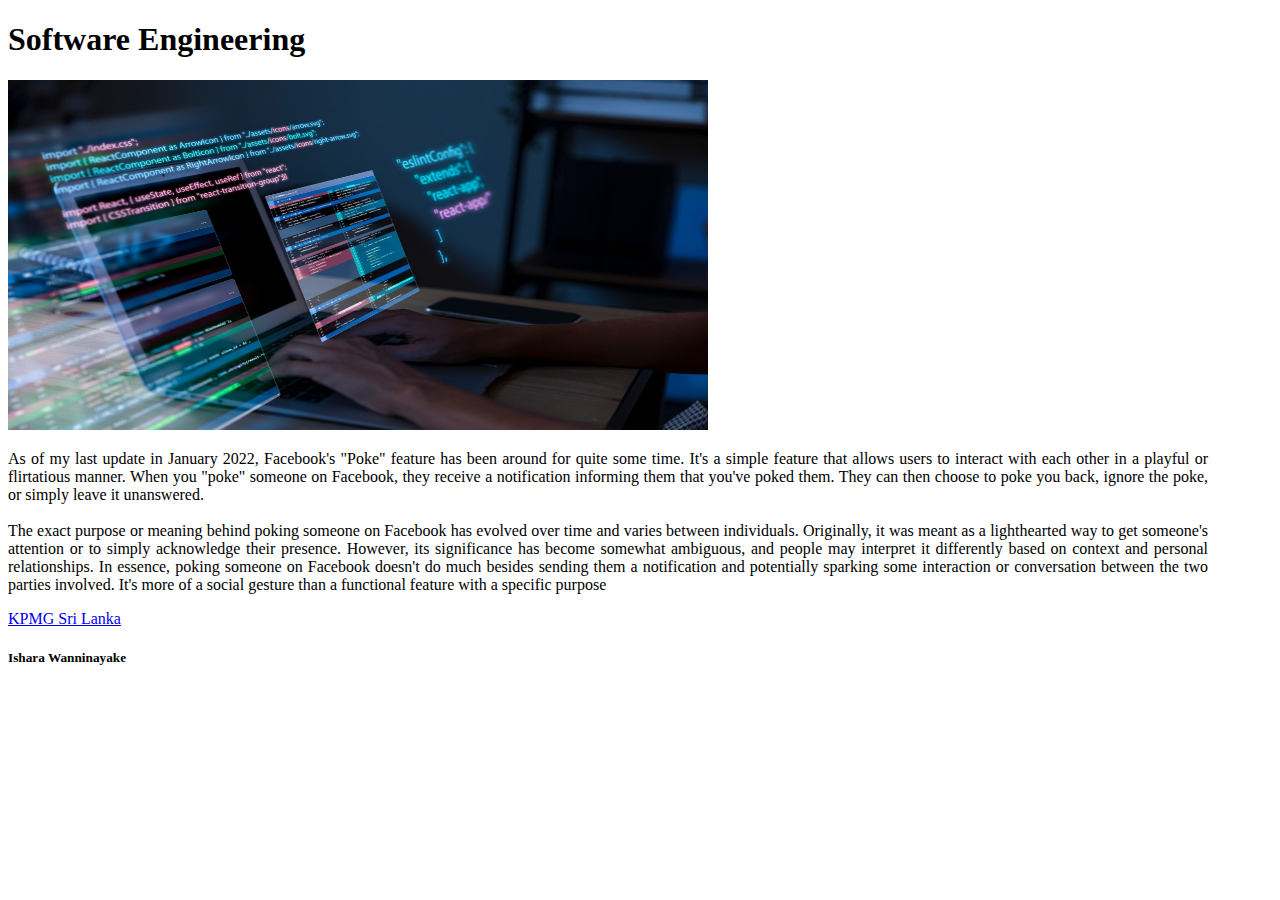
==== index.html @ fc03ec03 "insert the image and update" ====
<!DOCTYPE html>
<html lang="en-US">
<head>
    <meta charset="UTF-8">
    <meta name="viewport" content="width=device-width, initial-scale=1.0">
    <title>Document</title>
</head>
<body>
    <h1>Software Engineering</h1>

    <img src="img.jpg" alt="W3Schools.com" width="700" height="350">

    <p style="text-align: justify;
    width: 1200px; ">As of my last update in January 2022, Facebook's "Poke" feature has been around for quite some time.
         It's a simple feature that allows users to interact with each other in a playful or flirtatious manner. 
         When you "poke" someone on Facebook, they receive a notification informing them that you've poked them. 
         They can then choose to poke you back, ignore the poke, or simply leave it unanswered.<br><br>

        The exact purpose or meaning behind poking someone on Facebook has evolved over time and varies between individuals. 
        Originally, it was meant as a lighthearted way to get someone's attention or to simply acknowledge their presence. However,
         its significance has become somewhat ambiguous, and people may interpret it differently based on context and personal relationships.
        
        In essence, poking someone on Facebook doesn't do much besides sending them a notification and potentially sparking some interaction or
        conversation between the two parties involved. It's more of a social gesture than a functional feature with a specific purpose</p>



        <a href="https://kpmg.com/lk/en/home.html"> KPMG Sri Lanka</a>


        <h5>Ishara Wanninayake</h5>
    
</body>
</html>
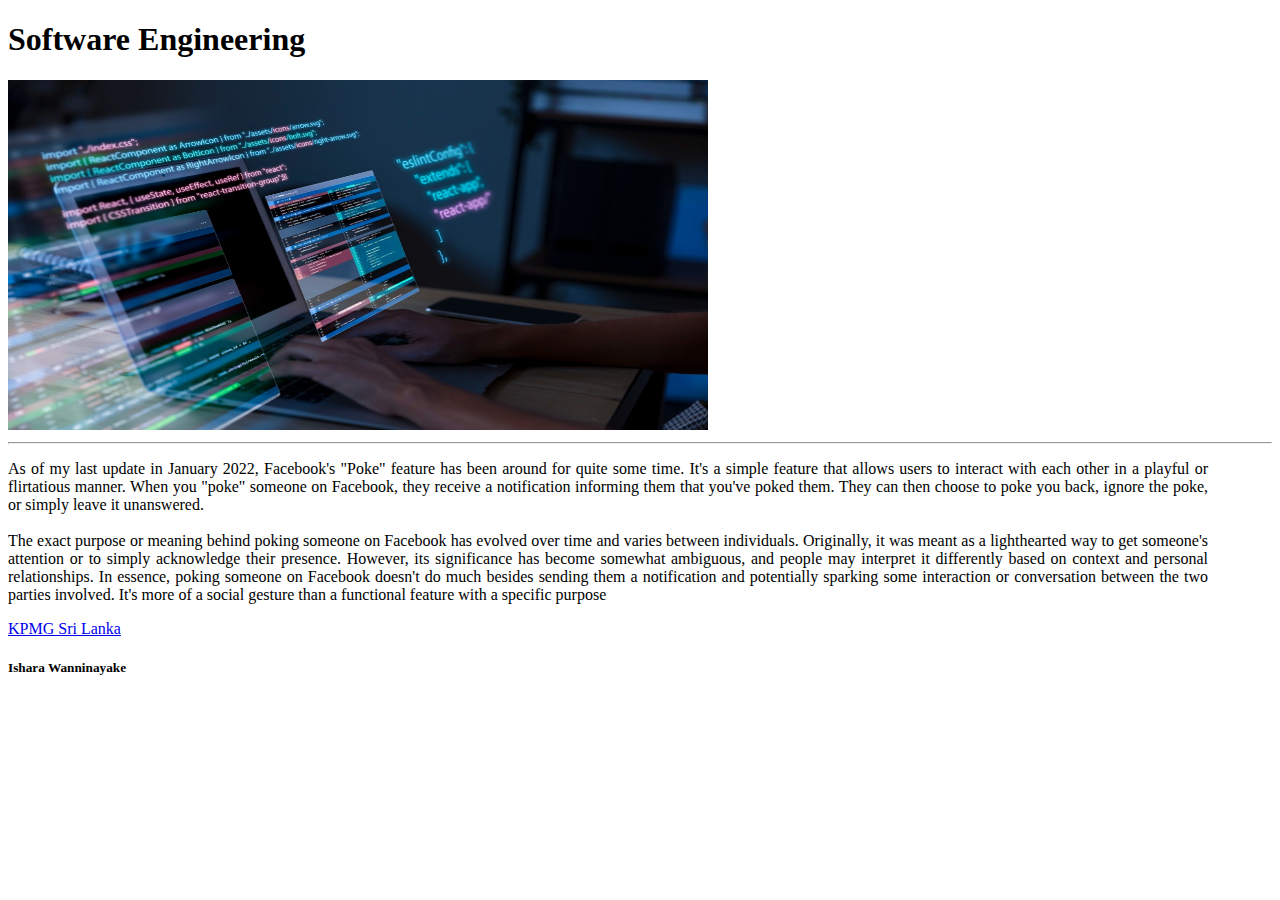
==== commit dcee5ebf: "adding a horizontal line after the image" ====
--- a/index.html
+++ b/index.html
@@ -10,7 +10,9 @@
 
     <img src="img.jpg" alt="W3Schools.com" width="700" height="350">
 
-    <p style="text-align: justify;
+    <hr>
+
+    <p title="Ishara Wanninayake" style="text-align: justify;
     width: 1200px; ">As of my last update in January 2022, Facebook's "Poke" feature has been around for quite some time.
          It's a simple feature that allows users to interact with each other in a playful or flirtatious manner. 
          When you "poke" someone on Facebook, they receive a notification informing them that you've poked them. 
@@ -28,7 +30,7 @@
         <a href="https://kpmg.com/lk/en/home.html"> KPMG Sri Lanka</a>
 
 
-        <h5>Ishara Wanninayake</h5>
+        <h5  >Ishara Wanninayake</h5>
     
 </body>
 </html>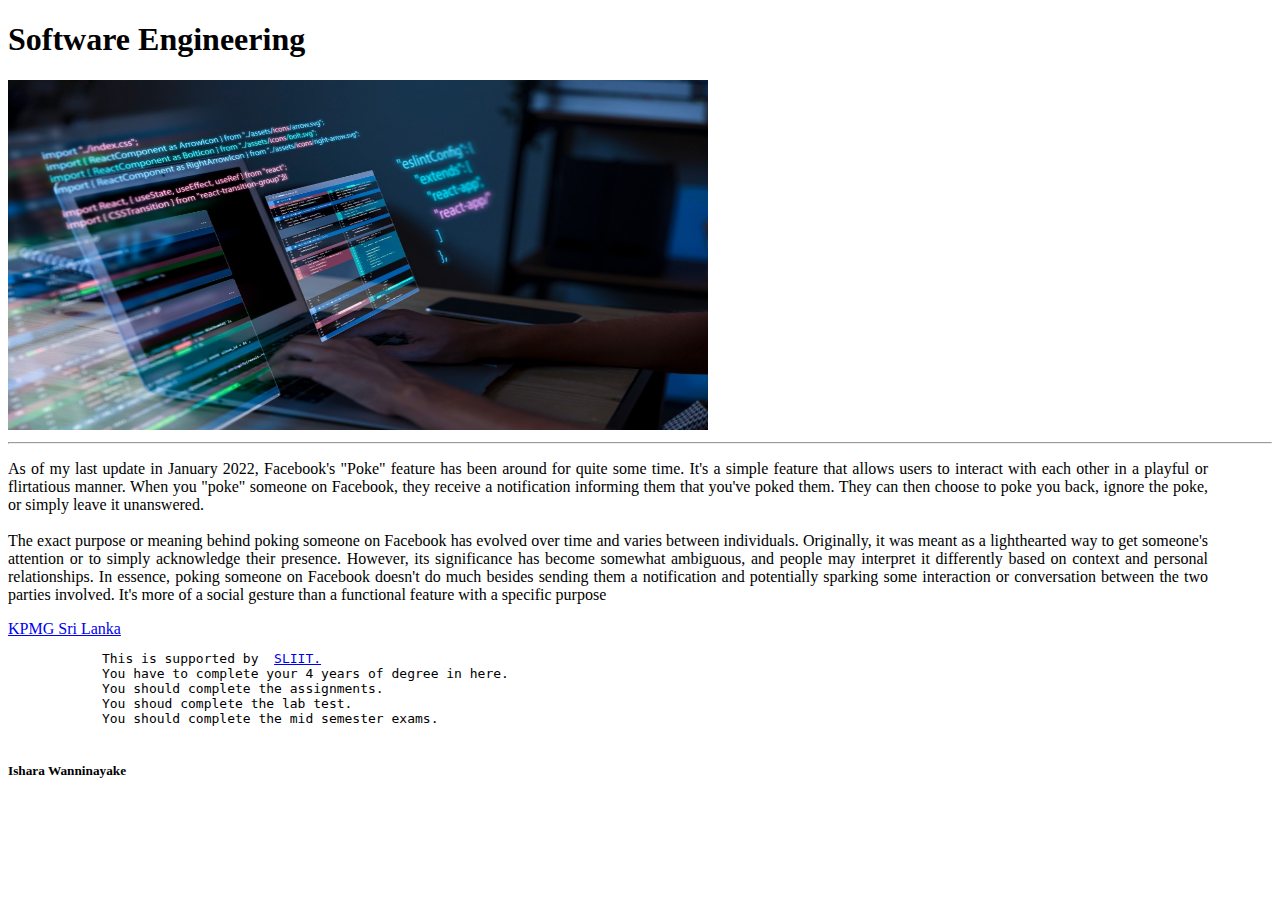
==== commit 8389900b: "leaning about the PRE tag in HTML" ====
--- a/index.html
+++ b/index.html
@@ -29,6 +29,14 @@
 
         <a href="https://kpmg.com/lk/en/home.html"> KPMG Sri Lanka</a>
 
+        <pre>
+            This is supported by  <a href="https://www.sliit.lk/about/campuses-centers/sliit-academy/">SLIIT.</a>
+            You have to complete your 4 years of degree in here.
+            You should complete the assignments.
+            You shoud complete the lab test.
+            You should complete the mid semester exams.
+        </pre>
+
 
         <h5  >Ishara Wanninayake</h5>
     
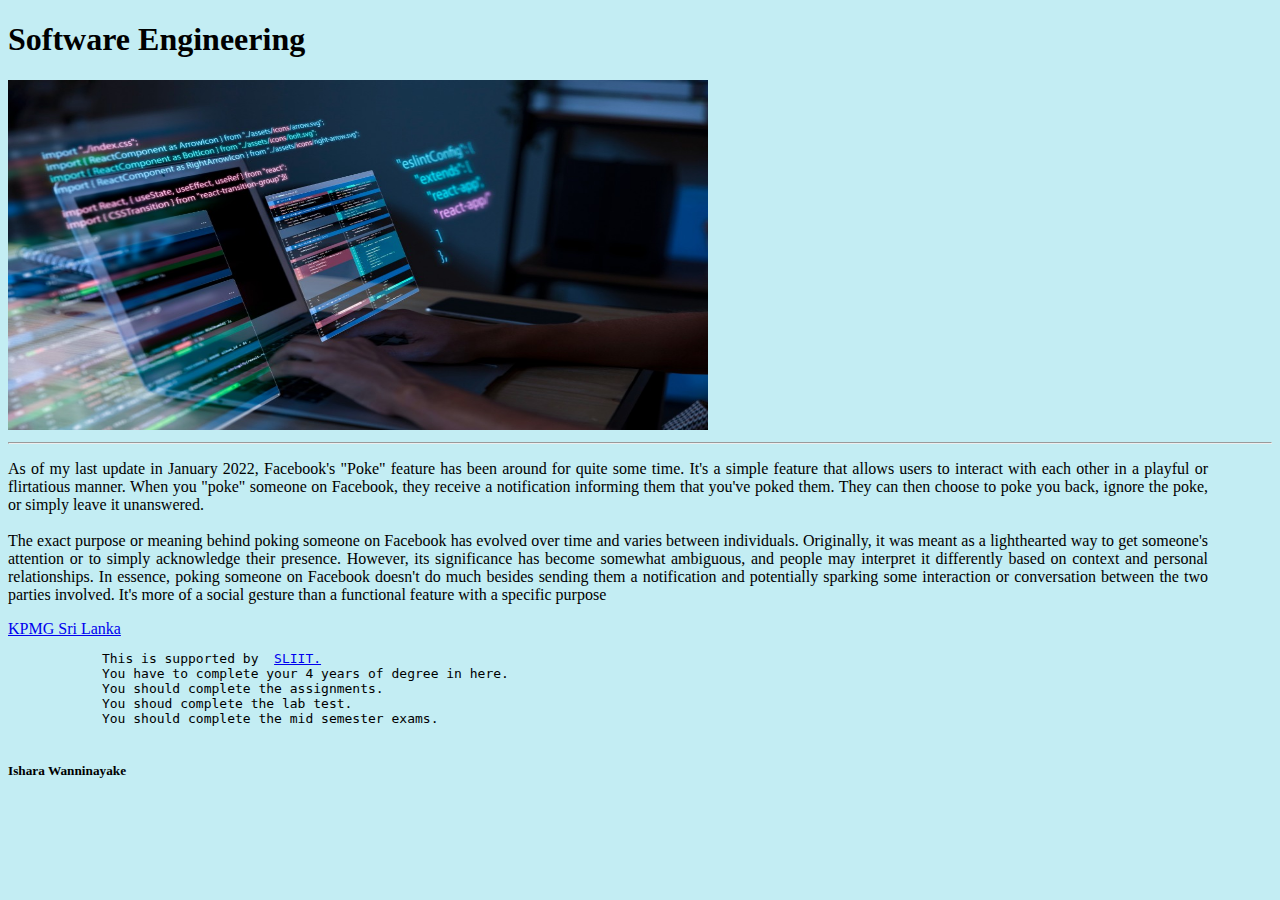
==== commit 9518bc97: "add a backgroud color to the page" ====
--- a/index.html
+++ b/index.html
@@ -5,7 +5,7 @@
     <meta name="viewport" content="width=device-width, initial-scale=1.0">
     <title>Document</title>
 </head>
-<body>
+<body style = "background-color:rgb(195, 237, 243);">
     <h1>Software Engineering</h1>
 
     <img src="img.jpg" alt="W3Schools.com" width="700" height="350">
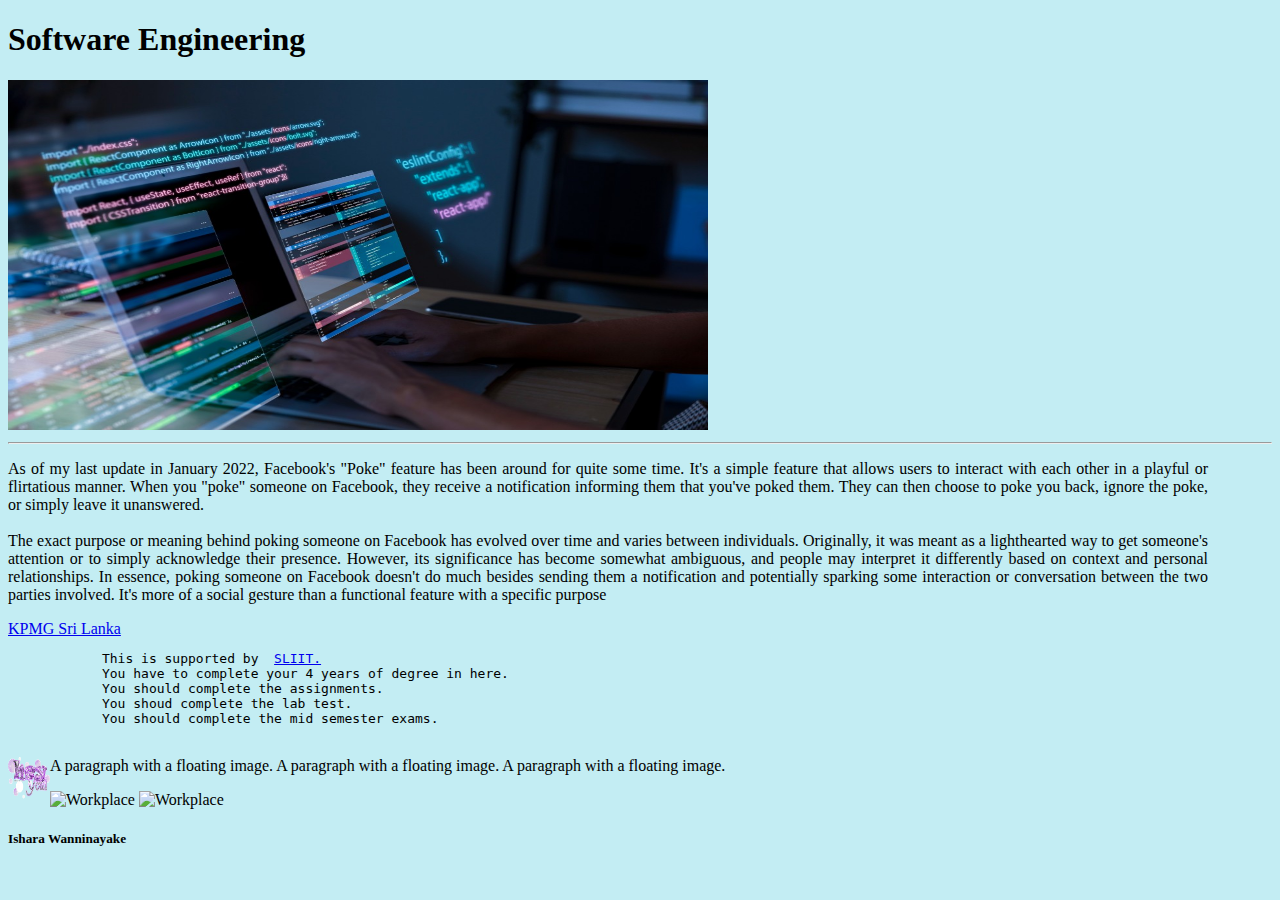
==== commit 455705dc: "Try to learning image map" ====
--- a/index.html
+++ b/index.html
@@ -37,8 +37,46 @@
             You should complete the mid semester exams.
         </pre>
 
+        <p>
+            <img src="test.gif" alt="Smiley face" style="float:left;width:42px;height:42px;">
+            A paragraph with a floating image. A paragraph with a floating image. A paragraph with a floating image.
+            </p>
+        
 
-        <h5  >Ishara Wanninayake</h5>
+
+
+
+
+            <map name="workmap">
+                <area shape="circle" coords="337,300,44" href="coffee.htm" onclick="myFunction()">
+
+              </map>
+
+
+              <script>
+                function myFunction() {
+                  alert("You clicked the coffee cup!");
+                }
+                </script>
+
+
+              <img src="workplace.jpg" alt="Workplace" usemap="#workmap">
+
+
+              <img src="workplace.jpg" alt="Workplace" usemap="#workmap">
+
+              <map name="workmap">
+                <area shape="rect" coords="34,44,270,350" alt="Computer" href="computer.htm">
+                <area shape="rect" coords="290,172,333,250" alt="Phone" href="phone.htm">
+                <area shape="circle" coords="337,300,44" alt="Coffee" href="coffee.htm">
+              </map>
+
+
+
+
+
+
+        <h5  > Ishara Wanninayake </h5>
     
 </body>
 </html>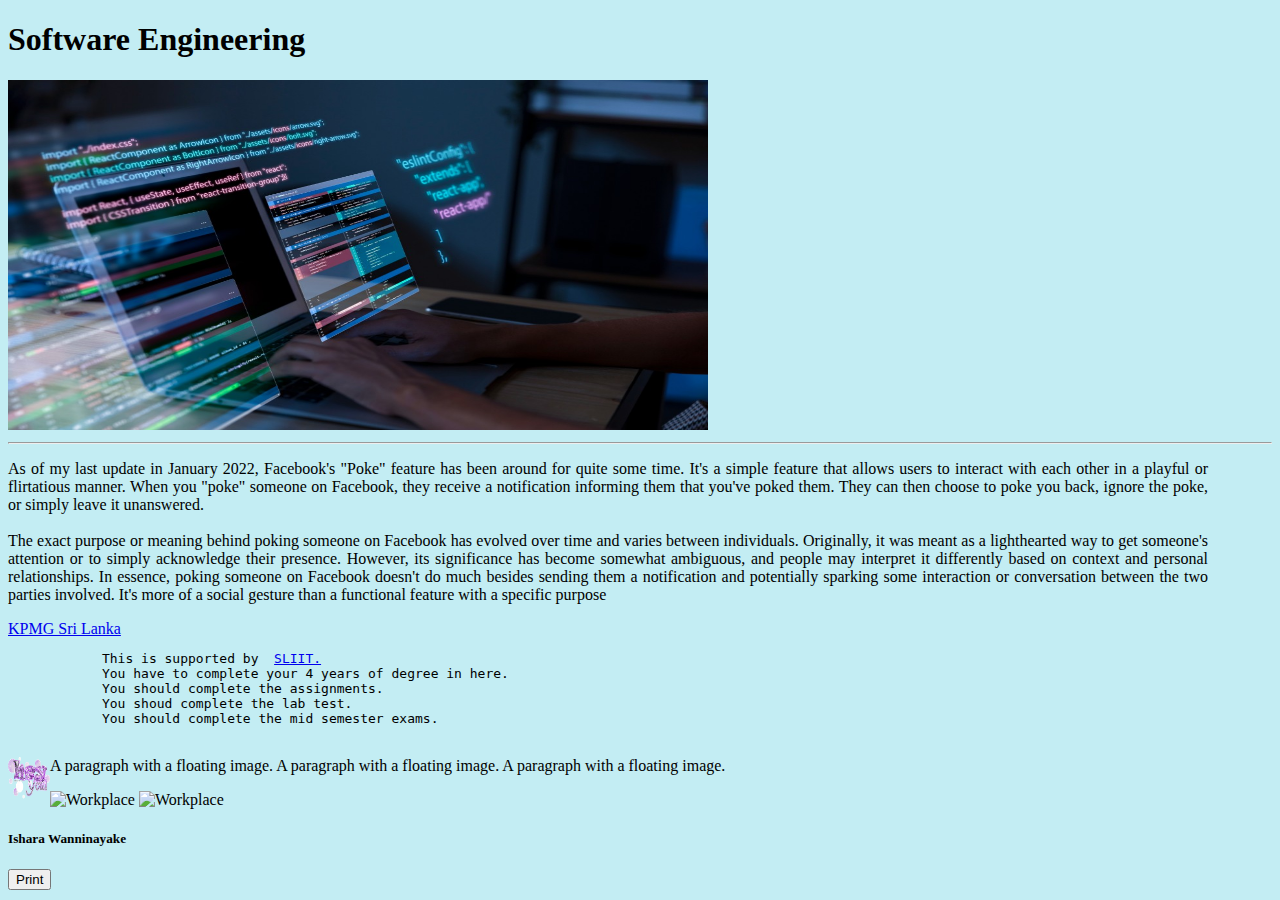
==== commit 7abccc3f: "new update" ====
--- a/index.html
+++ b/index.html
@@ -77,6 +77,10 @@
 
 
         <h5  > Ishara Wanninayake </h5>
+
+        <sript>
+          <button type = "button" onclick="window.print()">Print </button>
+        </sript>
     
 </body>
 </html>